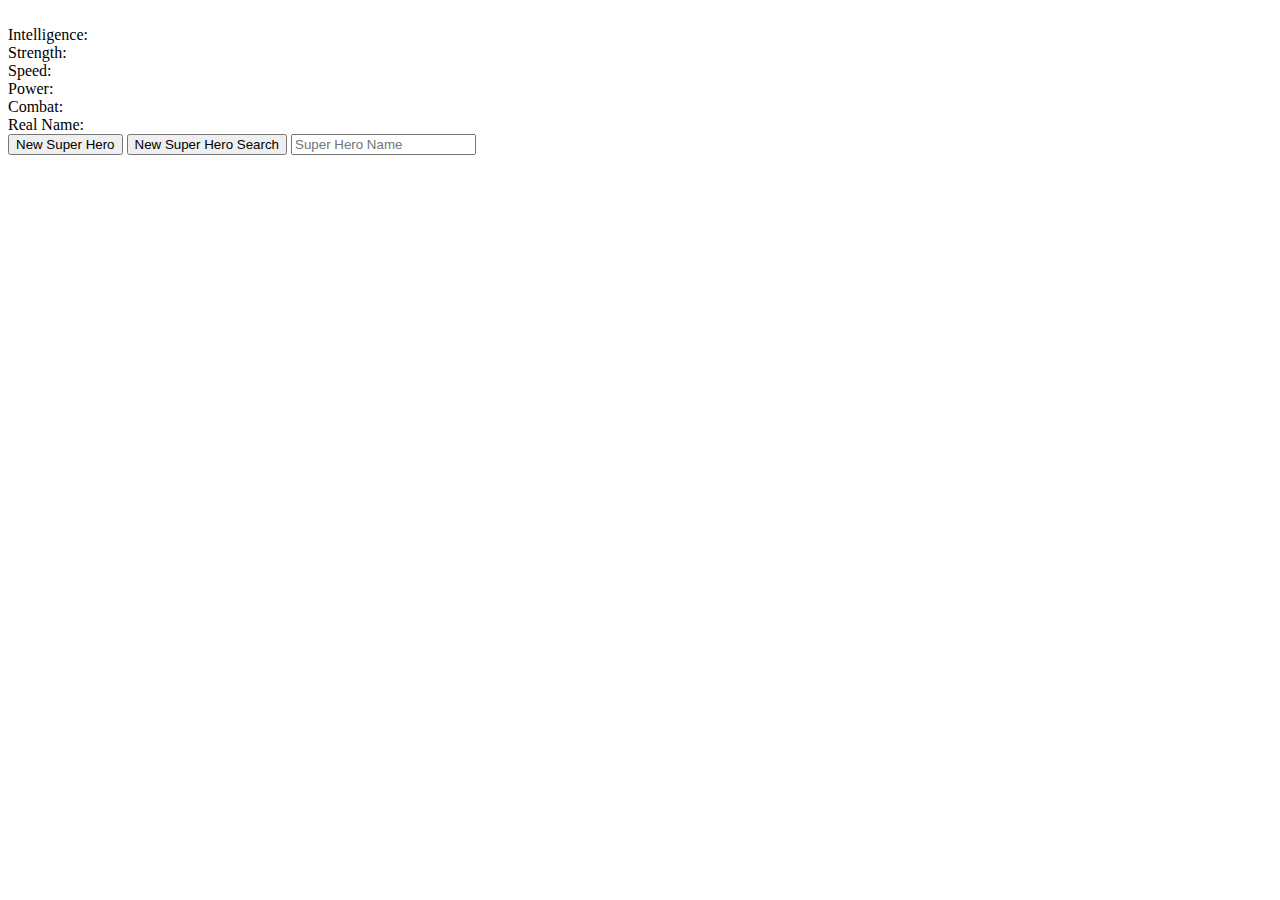
==== superHeroAPI/index.html @ 108f7ad0 "Add Super hero top trumps" ====
<!DOCTYPE html>
<html>
  <head>
    <meta charset="utf-8" />
    <meta name="viewport" content="width=device-width" />
    <title>Super</title>
    <link href="super.css" rel="stylesheet" type="text/css" />
    <script src="https://code.jquery.com/jquery-3.6.0.min.js" integrity="sha256-/xUj+3OJU5yExlq6GSYGSHk7tPXikynS7ogEvDej/m4=" crossorigin="anonymous"></script>

  </head>

  <body>
    <div class="card">
      <div class="title">
        <div id="Name"></div>
        <div id="id"></div>
      </div>

      <div class="img" id="image"><img src="" alt="" /></div>

      <div class="type">
       
      </div>
      <div class="type">
        <div class="desc">Intelligence:</div>
        <div   class="meter animate" >
          <span id="intelligence" style="width: 0%"><span id="intelligenceGold" ></span ></span>
        </div>
      </div>


      <div class="type">
        <div class="desc">Strength:</div>
        <div  class="meter animate">
          <span id="strength" style="width: 0%"><span id="strengthGold"></span></span>
        </div>
      </div>

      <div class="type">
        <div class="desc">Speed:</div>
        <div  class="meter animate">
          <span id="speed" style="width: 0%"><span id="speedGold"></span></span>
        </div>
      </div>

      <div class="type">
        <div class="desc">Power:</div>
        <div  class="meter animate">
          <span id="power" style="width: 0%"><span id="powerGold"></span></span>
        </div>
      </div>

      <div class="type">
        <div class="desc">Combat:</div>
        <div  class="meter animate">
          <span id="fightingSkills" style="width: 0%"><span id="CombatGold"></span></span>
        </div>
      </div>
      <div class="biosBox">
      <div class="bios">Real Name:</div>
      <div id="realName"></div>
    </div>
  </div>



    <button id="newSuperHero" class="newSuperHero" id="newSuperHero">New Super Hero</button>
    <button id="newSearchButton" class="newSuperHero" id="newSuperHero">New Super Hero Search</button>
    <input id="searchSuperHero" class= "newSuperHero" type="text/css" placeholder="Super Hero Name">

   
    <script src="super.js"></script>
  </body>
</html>
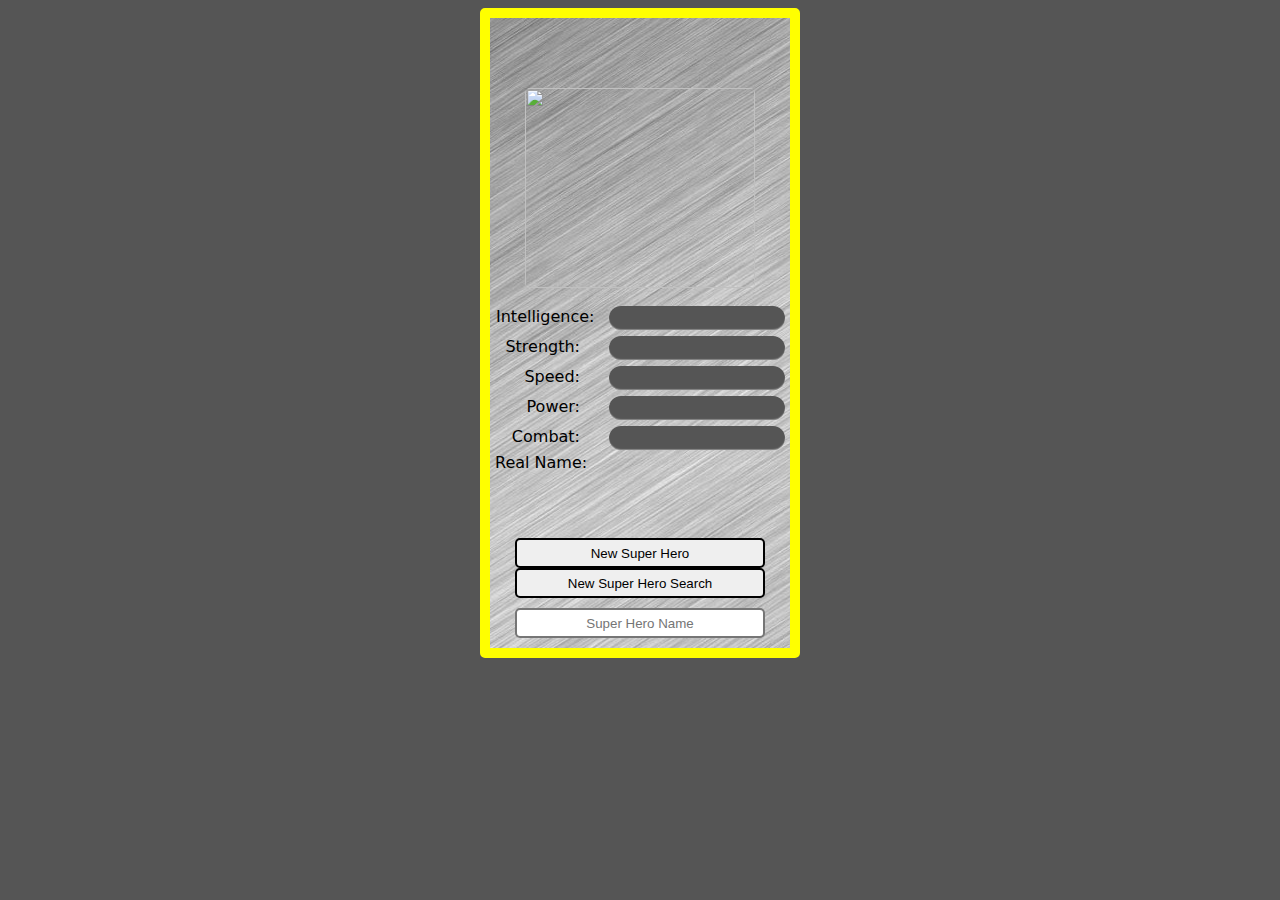
==== commit 4e5c56ed: "Adjust format for iphone and add background" ====
--- a/superHeroAPI/index.html
+++ b/superHeroAPI/index.html
@@ -10,13 +10,14 @@
   </head>
 
   <body>
+    <div class="container">
     <div class="card">
       <div class="title">
         <div id="Name"></div>
         <div id="id"></div>
       </div>
 
-      <div class="img" id="image"><img src="" alt="" /></div>
+      <div class="image" id="image"><img class="img" src="" alt="" /></div>
 
       <div class="type">
        
@@ -63,12 +64,12 @@
   </div>
 
 
-
+<div class="inputs">
     <button id="newSuperHero" class="newSuperHero" id="newSuperHero">New Super Hero</button>
     <button id="newSearchButton" class="newSuperHero" id="newSuperHero">New Super Hero Search</button>
-    <input id="searchSuperHero" class= "newSuperHero" type="text/css" placeholder="Super Hero Name">
-
-   
+    <input id="searchSuperHero" class= "newSuperHeroSearch" type="text/css" placeholder="Super Hero Name">
+  </div>
+</div>
     <script src="super.js"></script>
   </body>
 </html>
--- a/superHeroAPI/super.css
+++ b/superHeroAPI/super.css
@@ -0,0 +1,266 @@
+* {
+  box-sizing: border-box;
+}
+
+body{
+  display: flex;
+  justify-content: center;
+  align-items: center;
+  font-family: system-ui, sans-serif;
+  background-color: #555;
+  
+}
+
+/* div {
+  border-width: 1px;
+  border-style: solid;
+  border-color: red;
+} */
+
+.container{
+  background-image: url("background.jpeg");
+  background-repeat: no-repeat;
+  border-radius: 5px;
+  text-align: center;
+  border-color: yellow;
+  border-width: 10px;
+  border-style: solid;
+  border-radius: 5px; 
+
+}
+
+span{
+  font-size: 14px;
+}
+body {
+  display: flex;
+  flex-direction: column;
+  justify-content: center;
+  align-content: center;
+}
+
+.card{
+  width: 300px;
+  height: 520px;
+
+}
+
+.title{
+  display: flex;
+  height: 70px;
+}
+
+#Name{ 
+  width: 300px;
+  height: 70px;
+  padding-left: 3px;
+  font-size: 180%;
+  text-align: left;
+  text-justify: inter-word;
+  
+}
+
+#id{
+  width: 45.5px;
+ 
+}
+
+.type{
+  display: flex;
+  justify-content: space-between; 
+}
+
+.image{
+  display: flex;
+  justify-content: center;
+  align-content: center ;
+  height: 200px;
+  margin-bottom: 15px;
+}
+
+.img{
+  height: 200px; 
+  width: 230px;
+  border-radius: 5px;
+}
+
+
+.desc{
+  text-align: right;
+  width: 90px;
+  padding-top: 4px;
+  padding-left: 6px;
+
+}
+
+
+.inputs{
+  display: flex;
+  justify-content: center;
+  align-items: center;
+  flex-direction: column;
+width: 300px;
+
+
+}
+
+.newSuperHero{
+  width: 250px;
+  height: 30px;
+  border-radius:  5px;
+  border-style: solid;
+
+}
+
+.newSuperHeroSearch{
+  margin-top: 10px;
+  margin-bottom: 10px;
+  width: 250px;
+  height: 30px;
+  border-radius: 5px;
+  border-style: solid;
+}
+
+::-webkit-input-placeholder {
+  text-align: center;}
+
+.ldBar{
+  color: transparent;
+}
+
+
+.meter {
+  box-sizing: content-box;
+  height: 18px; /* Can be anything */
+  width: 170px;
+  position: relative;
+  margin: 3px; /* Just for demo spacing */
+  margin-right: 5px;
+  background: #555;
+  border-radius: 25px;
+  padding: 3px;
+  box-shadow: inset 0 -1px 1px rgba(255, 255, 255, 0.3);
+}
+.meter > span {
+  display: block;
+  height: 100%;
+  border-top-right-radius: 8px;
+  border-bottom-right-radius: 8px;
+  border-top-left-radius: 20px;
+  border-bottom-left-radius: 20px;
+  background-color: rgb(43, 194, 83); 
+
+  background-image: linear-gradient(
+    center bottom,
+    rgb(43, 194, 83) 37%, 
+    rgb(84, 240, 84) 69% 
+  );
+
+  box-shadow: inset 0 2px 9px rgba(255, 255, 255, 0.3),
+    inset 0 -2px 6px rgba(0, 0, 0, 0.4);
+  position: relative;
+  overflow: hidden;
+}
+.meter > span:after,
+.animate > span > span {
+  content: "";
+  position: absolute;
+  top: 0;
+  left: 0;
+  bottom: 0;
+  right: 0;
+  background-image: linear-gradient(
+    -45deg,
+    rgba(255, 255, 255, 0.2) 25%, 
+    /* rgba(255, 0, 0, 0.2) 25%, */
+    transparent 25%,
+    transparent 50%,
+    rgba(255, 255, 255, 0.2) 50%,
+    rgba(255, 255, 255, 0.2) 75%, 
+    /* rgba(255, 0, 0, 0.2) 50%,
+    rgba(255, 0, 0, 0.2) 75%,  */
+    transparent 75%,
+    transparent
+  );
+  z-index: 1;
+  background-size: 50px 50px;
+  animation: move 2s linear infinite;
+  border-top-right-radius: 8px;
+  border-bottom-right-radius: 8px;
+  border-top-left-radius: 20px;
+  border-bottom-left-radius: 20px;
+  overflow: hidden;
+}
+
+.meterGold {
+  display: block;
+  height: 100%;
+  border-top-right-radius: 8px;
+  border-bottom-right-radius: 8px;
+  border-top-left-radius: 20px;
+  border-bottom-left-radius: 20px;
+  background-color: gold;
+  color: black;  
+}
+
+.meterNormal{
+  display: block;
+  height: 100%;
+  border-top-right-radius: 8px;
+  border-bottom-right-radius: 8px;
+  border-top-left-radius: 20px;
+  border-bottom-left-radius: 20px;
+  background-color: rgb(43, 194, 83);
+  color: white; 
+}
+
+.animate > span:after {
+  display: none;
+}
+
+@keyframes move {
+  0% {
+    background-position: 0 0;
+  }
+  100% {
+    background-position: 50px 50px;
+  }
+}
+
+
+
+.bios{
+ text-align: left;
+ padding-left: 5px;
+}
+
+.job{
+  text-align: left;
+}
+
+#realName{
+height: 25px;
+text-align: center;
+
+}
+
+#bio{
+height: 25px;
+
+}
+
+
+h1 {
+  font-size: 42px;
+  font-weight: 600;
+  margin: 0 0 30px;
+}
+pre {
+  background: #000;
+  text-align: left;
+  padding: 20px;
+  margin: 0 auto 30px;
+}
+
+
+
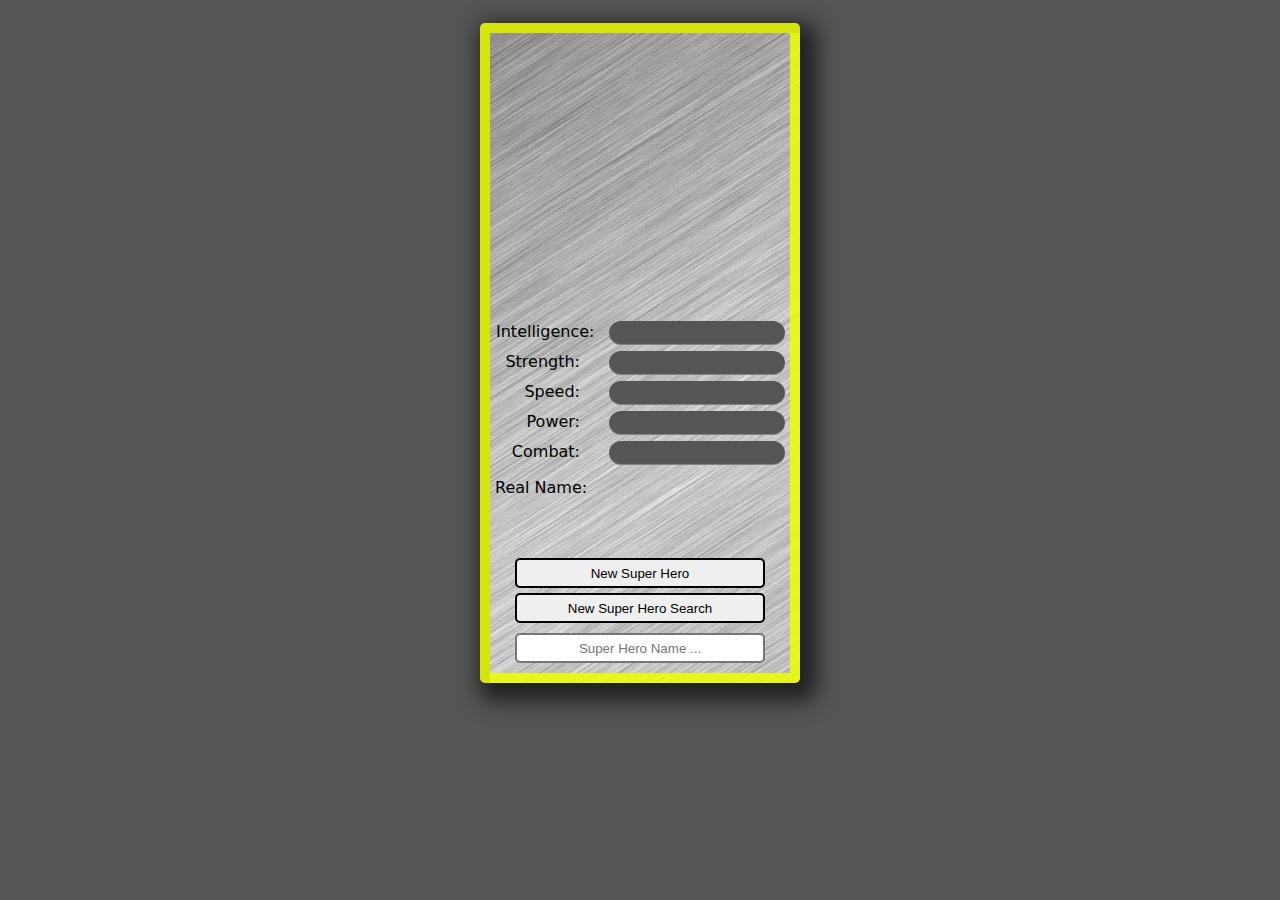
==== commit 6973270d: "Added background photo" ====
--- a/superHeroAPI/index.html
+++ b/superHeroAPI/index.html
@@ -6,7 +6,9 @@
     <title>Super</title>
     <link href="super.css" rel="stylesheet" type="text/css" />
     <script src="https://code.jquery.com/jquery-3.6.0.min.js" integrity="sha256-/xUj+3OJU5yExlq6GSYGSHk7tPXikynS7ogEvDej/m4=" crossorigin="anonymous"></script>
-
+    <link rel="preconnect" href="https://fonts.googleapis.com">
+<link rel="preconnect" href="https://fonts.gstatic.com" crossorigin>
+<link href="https://fonts.googleapis.com/css2?family=Roboto:ital,wght@0,100;0,300;0,400;0,500;0,700;0,900;1,100;1,300;1,400;1,500;1,700;1,900&display=swap" rel="stylesheet">
   </head>
 
   <body>
@@ -17,7 +19,7 @@
         <div id="id"></div>
       </div>
 
-      <div class="image" id="image"><img class="img" src="" alt="" /></div>
+      <div  id="image"><img class="img" src="" alt="" /></div>
 
       <div class="type">
        
@@ -67,7 +69,7 @@
 <div class="inputs">
     <button id="newSuperHero" class="newSuperHero" id="newSuperHero">New Super Hero</button>
     <button id="newSearchButton" class="newSuperHero" id="newSuperHero">New Super Hero Search</button>
-    <input id="searchSuperHero" class= "newSuperHeroSearch" type="text/css" placeholder="Super Hero Name">
+    <input id="searchSuperHero" class= "newSuperHeroSearch" type="text/css" placeholder="Super Hero Name ...">
   </div>
 </div>
     <script src="super.js"></script>
--- a/superHeroAPI/super.css
+++ b/superHeroAPI/super.css
@@ -8,7 +8,7 @@
   align-items: center;
   font-family: system-ui, sans-serif;
   background-color: #555;
-  
+
 }
 
 /* div {
@@ -22,10 +22,12 @@
   background-repeat: no-repeat;
   border-radius: 5px;
   text-align: center;
-  border-color: yellow;
+  border-color: rgba(238, 255, 0, 0.849);
+  box-shadow: 8px 9px 21px 9px rgba(0,0,0,0.63);
   border-width: 10px;
   border-style: solid;
   border-radius: 5px; 
+  margin-top: 15px;
 
 }
 
@@ -53,10 +55,15 @@
 #Name{ 
   width: 300px;
   height: 70px;
-  padding-left: 3px;
-  font-size: 180%;
+  padding-left: 15px;
+  font-size: 3vw;
   text-align: left;
   text-justify: inter-word;
+  font-family: 'Roboto', sans-serif;
+  -webkit-text-fill-color: aliceblue; /* Will override color (regardless of order) */
+  -webkit-text-stroke-width: 1px;
+  -webkit-text-stroke-color: black;
+ 
   
 }
 
@@ -70,19 +77,16 @@
   justify-content: space-between; 
 }
 
-.image{
+#image{
   display: flex;
   justify-content: center;
   align-content: center ;
   height: 200px;
   margin-bottom: 15px;
-}
-
-.img{
-  height: 200px; 
-  width: 230px;
   border-radius: 5px;
-}
+  
+}
+
 
 
 .desc{
@@ -109,7 +113,12 @@
   height: 30px;
   border-radius:  5px;
   border-style: solid;
-
+  margin-top: 5px;
+  
+}
+
+.newSuperHero:active{
+  box-shadow: 1px 1px 2px 2px rgba(0,0,0,0.56);
 }
 
 .newSuperHeroSearch{
@@ -144,8 +153,8 @@
 .meter > span {
   display: block;
   height: 100%;
-  border-top-right-radius: 8px;
-  border-bottom-right-radius: 8px;
+  border-top-right-radius: 20px;
+  border-bottom-right-radius: 20px;
   border-top-left-radius: 20px;
   border-bottom-left-radius: 20px;
   background-color: rgb(43, 194, 83); 
@@ -195,13 +204,11 @@
 .meterGold {
   display: block;
   height: 100%;
-  border-top-right-radius: 8px;
-  border-bottom-right-radius: 8px;
-  border-top-left-radius: 20px;
-  border-bottom-left-radius: 20px;
   background-color: gold;
   color: black;  
 }
+
+
 
 .meterNormal{
   display: block;
@@ -232,6 +239,7 @@
 .bios{
  text-align: left;
  padding-left: 5px;
+ padding-top: 10px;
 }
 
 .job{
@@ -241,6 +249,9 @@
 #realName{
 height: 25px;
 text-align: center;
+padding-top: 15px;
+font-family: roboto;
+font-size: 20px;
 
 }
 
